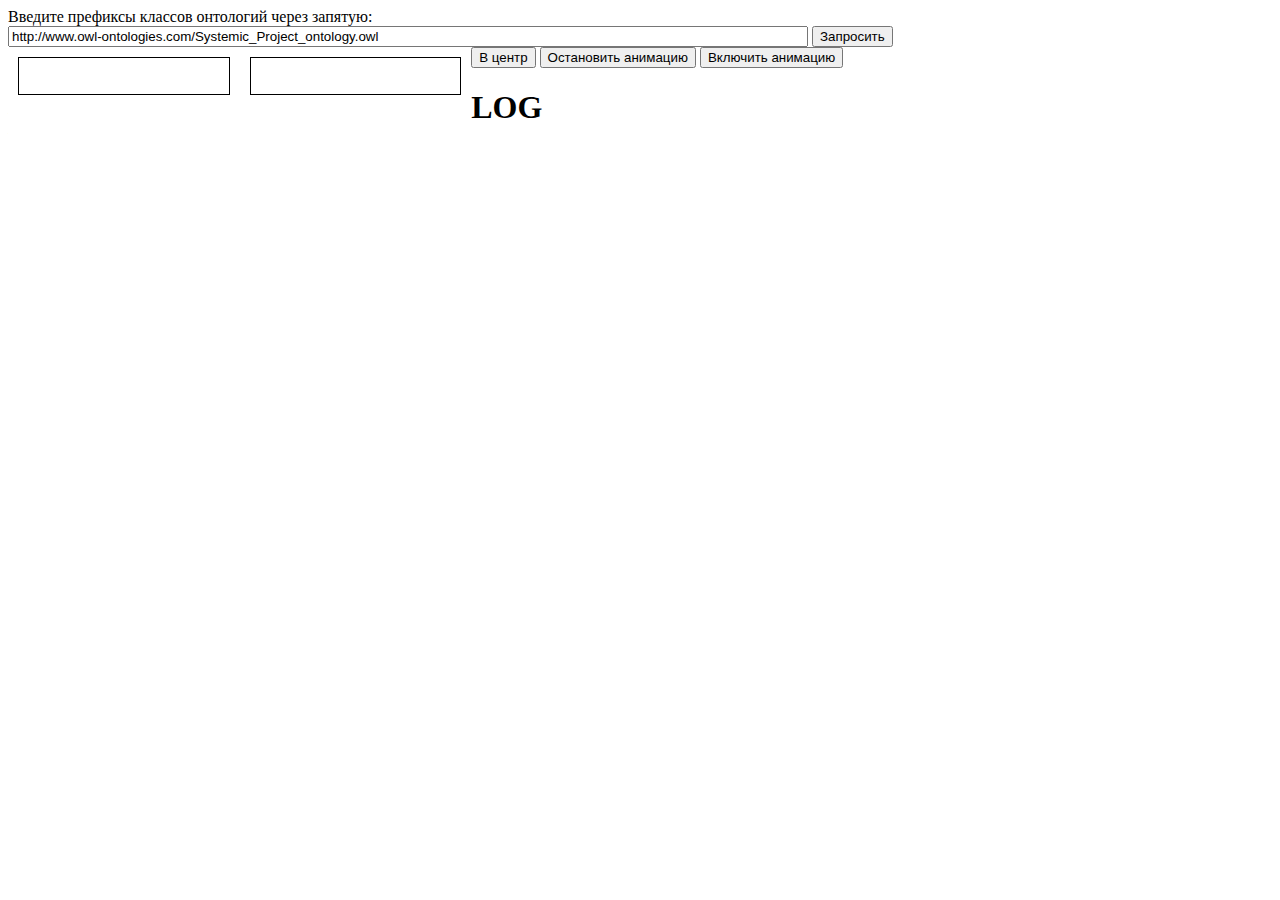
==== ailab.ontology.viewer.html/oeditor/html/index.html @ c1adad8b "Initial commit" ====
<html>
<head>
    <title>Ontology Editor</title>
    <meta http-equiv="Content-Type" content="text/html;charset=UTF-8">
    <meta charset="utf-8">
</head>
<!--<body oncontextmenu="return false;">-->
<div id='header'>
    Введите префиксы классов онтологий через запятую:<br>
    <!--<input style="width:800px;" type="text" id='prefixList' value="http://www.semanticweb.org/k0shk/ontologies/2013/5/learning#TheMainElementsOfOWL"/>-->
    <input style="width:800px;" type="text" id='prefixList' value="http://www.owl-ontologies.com/Systemic_Project_ontology.owl"/>
    <button onclick="startRequest();">Запросить</button>
    <div id='oclist'></div>
</div>
<div id='middle'>
    <div id='container'>
        <div class = 'generalFilterList'>
            <div class='header'><span id='classesNum'/></div>
            <ul id ='classContainer' class="treeview-red"></ul>

        </div>
        <div class = 'generalFilterList'>
            <div class='header'><span id='instancesNum'/></div>
            <ul id ='instsContainer' class="treeview-red"></ul>
        </div>

        <div id='controls'>
            <button onclick="ontologyViewer.zoomer().returnBack()" >В центр</button>
            <button onclick="ontologyViewer.force().stop()" >Остановить анимацию</button>
            <button onclick="ontologyViewer.force().start()" >Включить анимацию</button>
        </div>
        <div id='chart'></div>
        <div id='entityEditor'></div>
    </div>
</div>
<div id='footer'>
    <h1 id='logHeader'>LOG</h1>
    <div id="log">
    </div>
</div>

<!--!!!!!!!!!!!!!!!!!!!!INCLUDES!!!!!!!!!!!!!!!!!!!!!!!!!!!!!-->
<link rel="stylesheet" href="../css/general.css">
<!--General libs-->
<script src="../js/libs/d3.v3.js"></script>
<script src="../js/libs/jquery-2.0.2.js"></script>
<!--Libs for beautiful treeview-->
<script src="../js/libs/jquery.treeview.js"></script>
<script src="../js/libs/jquery.cookie.js"></script>
<link rel="stylesheet" href="../css/libs/jquery.treeview.css">
<!--My libs-->
<script src="../js/libs/primitives.js"></script>
<script src="../js/libs/klib.js"></script>
<!--Main code-->
<script src="../js/mainprocessor_tree.js?2"></script>
<!--<script src="../js/mainprocessor.js?2"></script>-->
<script src="../js/sparql.js"></script>

</body>
</html>
---- ailab.ontology.viewer.html/oeditor/css/general.css ----
/*Для тултипов*/
.tooltip {
    position: absolute;
    text-align: center;
    max-width: 300px;
    /*min-height: 30px;*/
    color: black;
    /*width: 60px;*/
    padding: 2px;
    font: 12px sans-serif;
    font-weight: bold;
    background: lightsteelblue;
    border: 0px;
    border-radius: 8px;
    pointer-events: none;
}

/*Для клкассов и инстансов*/
.generalFilterList{
    float: left;
    width: 15%;
    border: 1px solid black;
    margin: 10px;
    padding: 10px;
}

/**/
.basicTextInGraph {
    font-family: "Andale Mono",sans-serif;
    font-size: 15px;
}
.headersInGraph {
    font-family: "Andale Mono",sans-serif;
    fill: white;
    font-size: 10px;
}
.paragraphHeaderGraph{
    font-family: "Andale Mono",sans-serif;
    fill: black;
    font-size: 15px;
    font-weight: bold;
}

.header{
    font-size: larger;
    color: blue;
}

.node rect {

}

.node {
    font: 10px sans-serif;
    fill:black;
}

.link {
    fill: none;
    stroke-width: 1.5px;
}
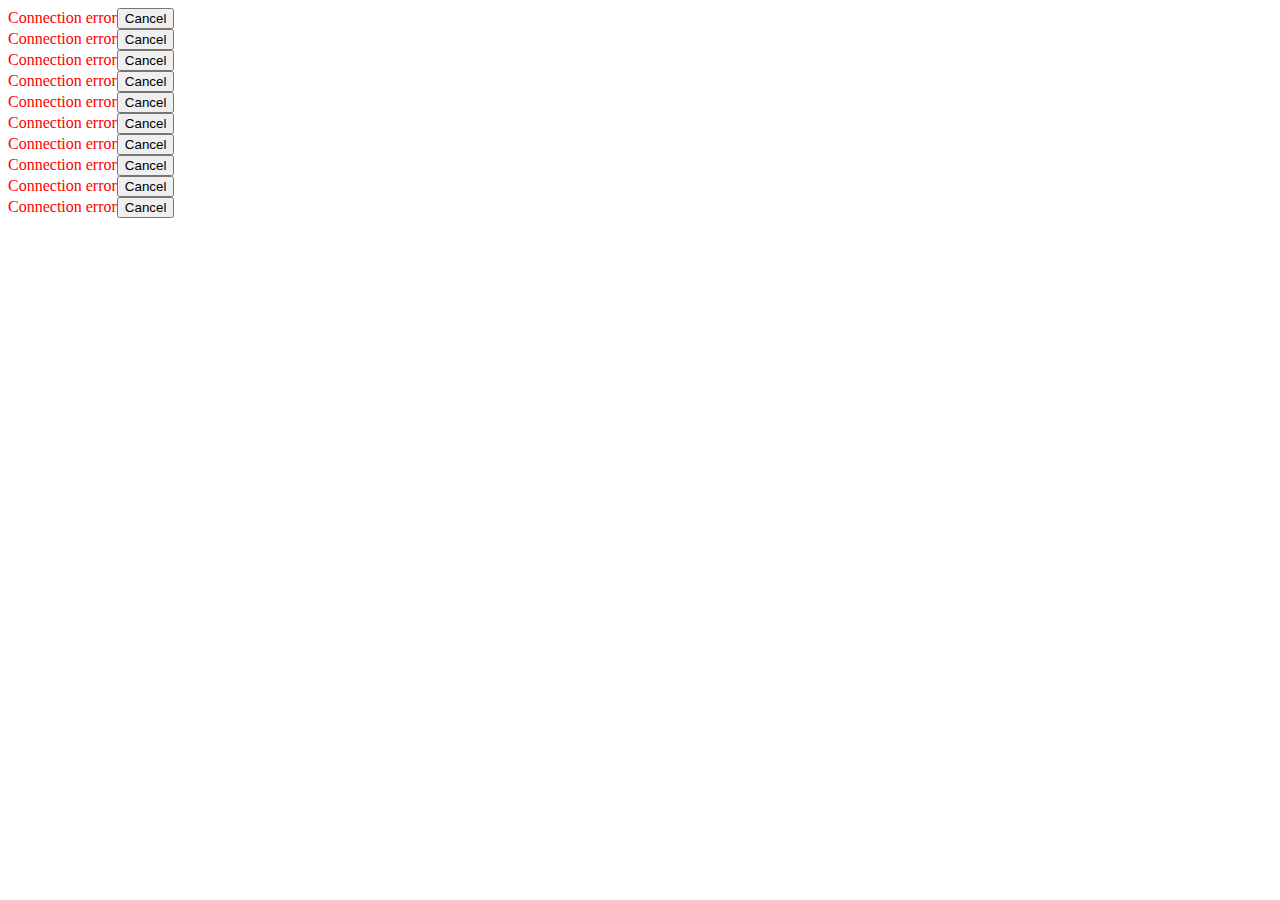
==== commit 08950eab: "Полностью переделана схема на асинхронные запросы." ====
--- a/ailab.ontology.viewer.html/oeditor/html/index.html
+++ b/ailab.ontology.viewer.html/oeditor/html/index.html
@@ -4,40 +4,8 @@
     <meta http-equiv="Content-Type" content="text/html;charset=UTF-8">
     <meta charset="utf-8">
 </head>
-<!--<body oncontextmenu="return false;">-->
-<div id='header'>
-    Введите префиксы классов онтологий через запятую:<br>
-    <!--<input style="width:800px;" type="text" id='prefixList' value="http://www.semanticweb.org/k0shk/ontologies/2013/5/learning#TheMainElementsOfOWL"/>-->
-    <input style="width:800px;" type="text" id='prefixList' value="http://www.owl-ontologies.com/Systemic_Project_ontology.owl"/>
-    <button onclick="startRequest();">Запросить</button>
-    <div id='oclist'></div>
-</div>
-<div id='middle'>
-    <div id='container'>
-        <div class = 'generalFilterList'>
-            <div class='header'><span id='classesNum'/></div>
-            <ul id ='classContainer' class="treeview-red"></ul>
-
-        </div>
-        <div class = 'generalFilterList'>
-            <div class='header'><span id='instancesNum'/></div>
-            <ul id ='instsContainer' class="treeview-red"></ul>
-        </div>
-
-        <div id='controls'>
-            <button onclick="ontologyViewer.zoomer().returnBack()" >В центр</button>
-            <button onclick="ontologyViewer.force().stop()" >Остановить анимацию</button>
-            <button onclick="ontologyViewer.force().start()" >Включить анимацию</button>
-        </div>
-        <div id='chart'></div>
-        <div id='entityEditor'></div>
-    </div>
-</div>
-<div id='footer'>
-    <h1 id='logHeader'>LOG</h1>
-    <div id="log">
-    </div>
-</div>
+<body>
+<div id="infs"></div>
 
 <!--!!!!!!!!!!!!!!!!!!!!INCLUDES!!!!!!!!!!!!!!!!!!!!!!!!!!!!!-->
 <link rel="stylesheet" href="../css/general.css">
@@ -52,9 +20,35 @@
 <script src="../js/libs/primitives.js"></script>
 <script src="../js/libs/klib.js"></script>
 <!--Main code-->
-<script src="../js/mainprocessor_tree.js?2"></script>
-<!--<script src="../js/mainprocessor.js?2"></script>-->
-<script src="../js/sparql.js"></script>
+<script src="../js/libs/uuid.js?112"></script>
+<script>
 
+    var arr = d3.range(10);
+    var requests = {};
+
+    var xx = d3.select("#infs").selectAll("div");
+    xx.data(arr).enter().append("div").each(function(d){
+        var thisEl = d3.select(this).append("span");
+        var waitHandler = function (str) {
+            thisEl.attr("style", "color:green").text(str);
+        }
+        var finishHandler = function (str) {
+            thisEl.attr("style", "color:blue").text(str);
+        }
+        var errorHandler = function(str){
+            thisEl.attr("style", "color:red").text(str);
+        }
+        var request = kiv.smartServerRequest({request:d+"",url: "http://localhost/test/123",
+            waitHandler: waitHandler, finishHandler: finishHandler, errorHandler:errorHandler,
+            interval:1000
+        });
+        requests[request.getGuid()] = request;
+        d3.select(this).append("button").attr("onclick",function(){
+            return "requests['"+request.getGuid()+"'].cancel();";
+        }).text("Cancel");
+    });
+
+
+</script>
 </body>
 </html>--- a/ailab.ontology.viewer.html/oeditor/css/general.css
+++ b/ailab.ontology.viewer.html/oeditor/css/general.css
@@ -2,7 +2,7 @@
 .tooltip {
     position: absolute;
     text-align: center;
-    max-width: 300px;
+    min-width: 300px;
     /*min-height: 30px;*/
     color: black;
     /*width: 60px;*/
@@ -60,3 +60,15 @@
     stroke-width: 1.5px;
 }
 
+.hyperlink {
+    fill: #0000bb;
+}
+.hyperlink:hover {
+    text-decoration: underline;
+}
+.hyperlink:active {
+    fill: orange;
+}
+.hyperlink:visited {
+    fill: #000088;
+}
